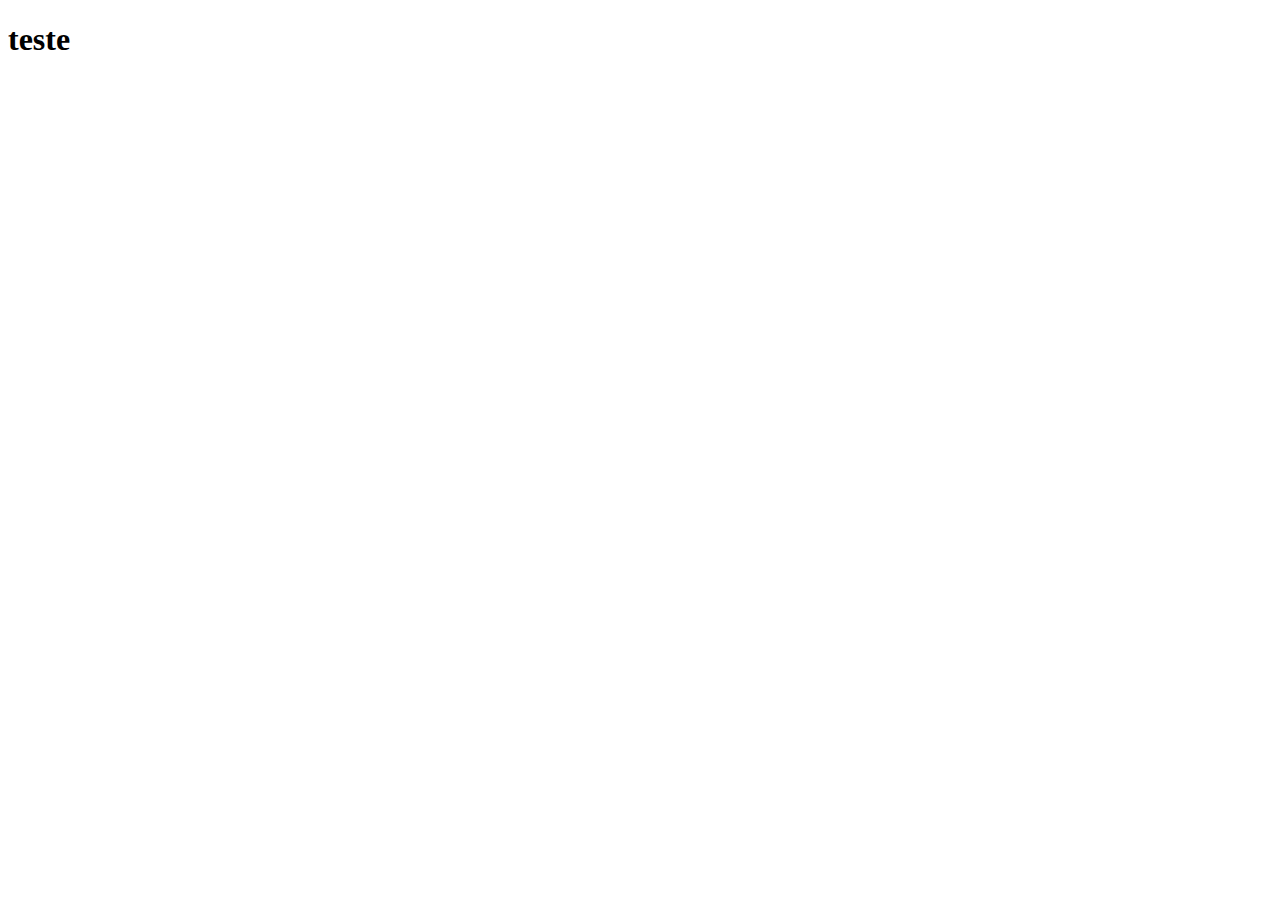
==== index.html @ dbb006ee "Create index.html" ====
<!DOCTYPE html>
<html lang="en">
<head>
    <meta charset="UTF-8">
    <meta http-equiv="X-UA-Compatible" content="IE=edge">
    <meta name="viewport" content="width=device-width, initial-scale=1.0">
    <title>Document</title>
</head>
<body>
    <h1>teste</h1>
</body>
</html>
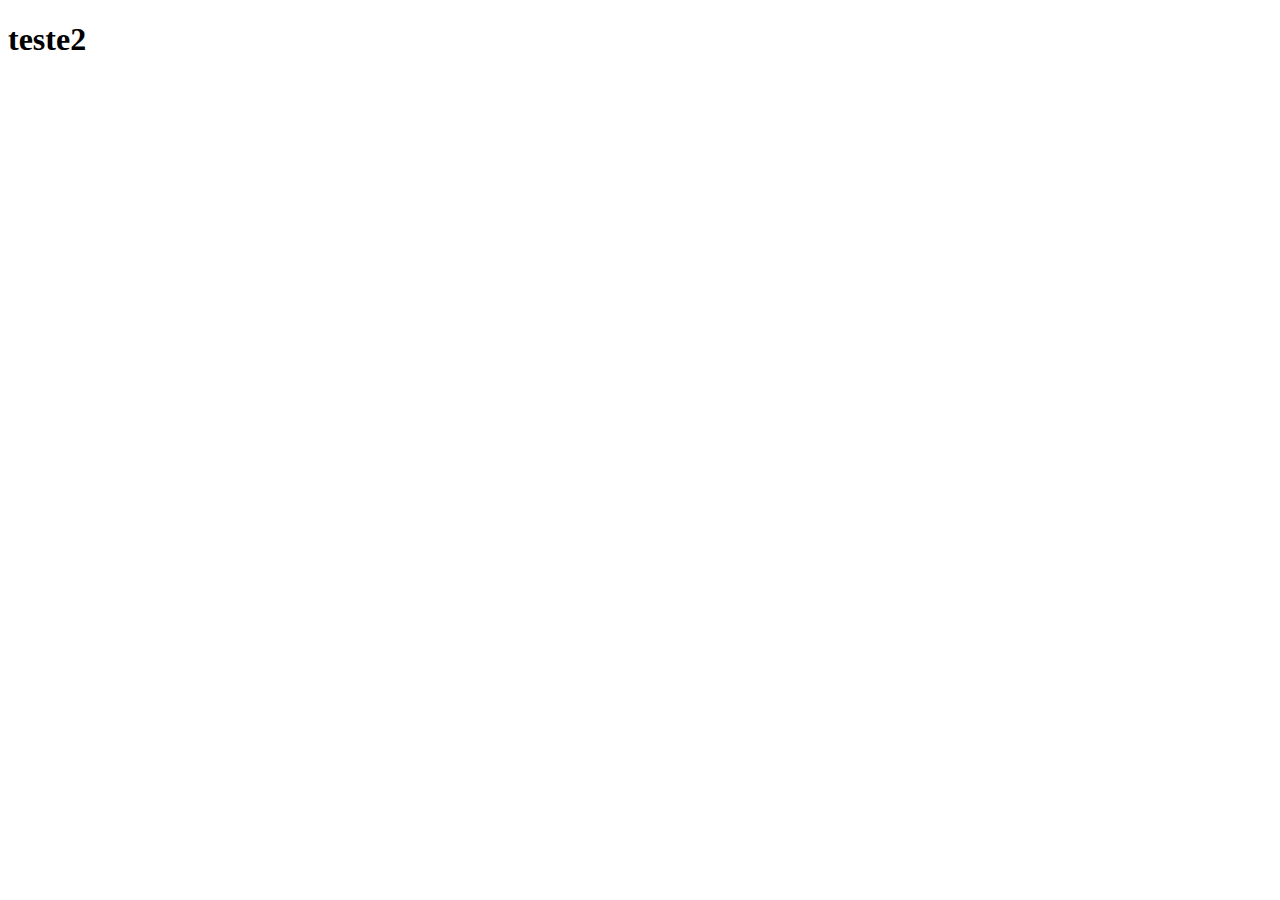
==== commit 28fd6339: "Update index.html" ====
--- a/index.html
+++ b/index.html
@@ -7,6 +7,6 @@
     <title>Document</title>
 </head>
 <body>
-    <h1>teste</h1>
+    <h1>teste2</h1>
 </body>
 </html>